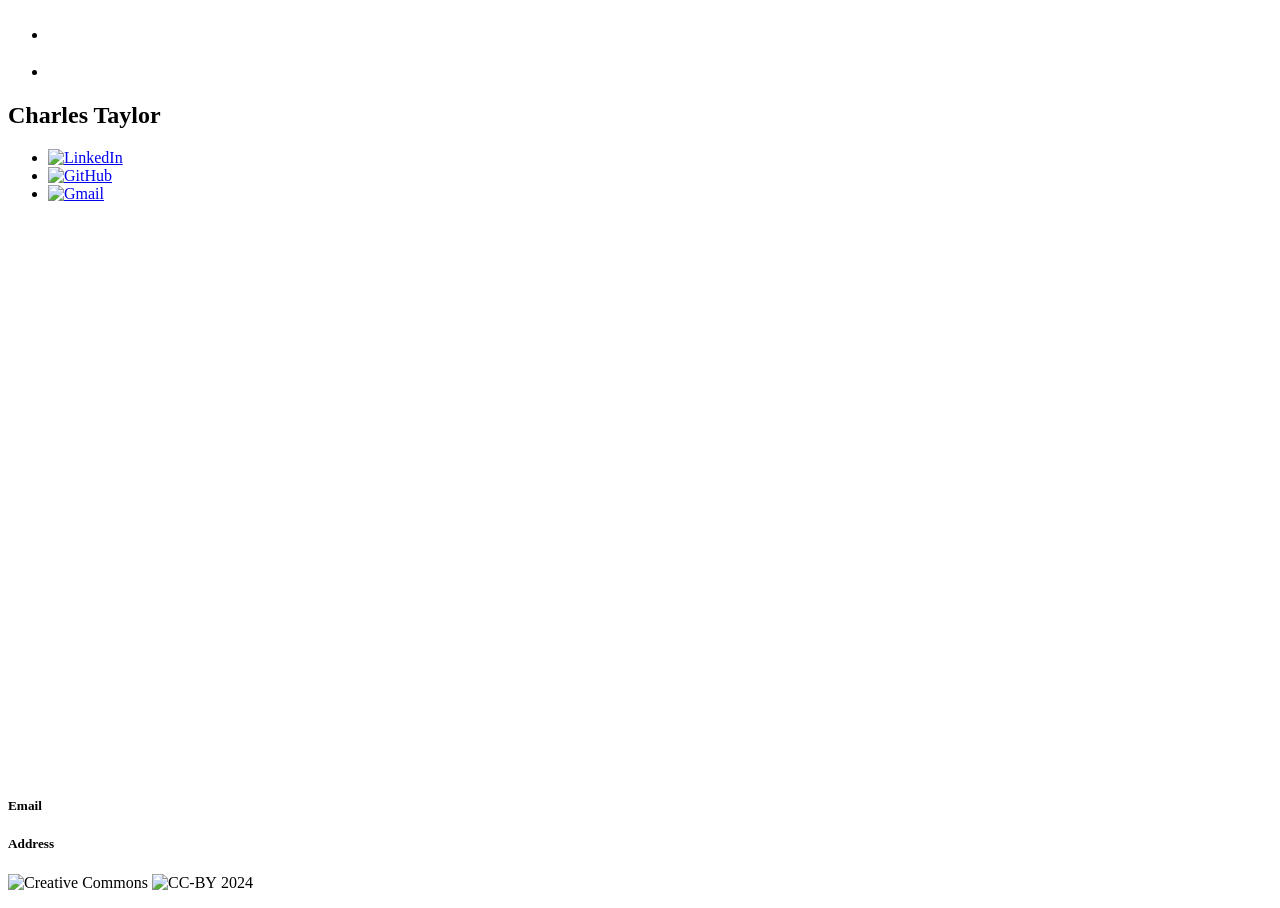
==== public/index.html @ 56d9f9a9 "Build" ====
<!DOCTYPE html>
<script src="/livereload.js?mindelay=10&amp;v=2&amp;port=1313&amp;path=livereload" data-no-instant defer></script><style>
    html {
        height: 100vh;
    }
    body {
        min-height: 100vh;
        display: grid;
        grid-template-rows: 1fr auto;
    }
    .footer {
        grid-row-start: 2;
        grid-row-end: 3;
    }
</style>
<html lang="en-us"><head>
  <meta charset="utf-8">
  <title>Charles Taylor&#39;s Portfolio</title>

  <!-- mobile responsive meta -->
  <meta name="viewport" content="width=device-width, initial-scale=1">

  <meta name="description" property="og:description" content="">
  <meta name="image" property="og:image" content="/">
  <meta name="author" content="">
  <meta name="generator" content="Hugo 0.125.5">

  <!-- plugins -->
  

  <!-- Main Stylesheet -->
  
  <link rel="stylesheet" href="/css/style.min.css" integrity="" media="screen">
  
  <link rel="stylesheet" href="/css/syntax.min.css" integrity="" media="screen">

  <link rel="alternate" type="application/rss+xml" href="http://localhost:1313/index.xml" title="Charles Taylor's Portfolio" />
<script src="https://cdn.jsdelivr.net/npm/mailgo@0.9.14/dist/mailgo.min.js" defer></script>

  <!--Favicon-->
  <link rel="apple-touch-icon" sizes="180x180" href="/apple-touch-icon.png">
  <link rel="icon" type="image/png" sizes="32x32" href="/favicon-32x32.png">
  <link rel="icon" type="image/png" sizes="16x16" href="/favicon-16x16.png">
  <link rel="manifest" href="/site.webmanifest">

</head>
<body class="">
    <div class="wrapper"><div uk-sticky="sel-target: .uk-navbar-container; cls-active: uk-navbar-sticky; bottom: #transparent-sticky-navbar">
    <nav class="uk-navbar-container uk-margin" uk-navbar="mode: click;" style="padding-right: 3rem">
        <div class="uk-navbar-right">
            <ul class="uk-navbar-nav uk-visible@s">
                
                <li class="uk-active "><a style="font-size: 18px; text-transform: none"
                        href="http://localhost:1313/"></a></li>
                
                
            </ul>

            <a class="uk-navbar-toggle uk-hidden@s" uk-toggle="target: #sidenav" uk-navbar-toggle-icon href="#"></a>

        </div>
    </nav>
</div>

<div id="sidenav" uk-offcanvas="overlay: true">
    <div class="uk-offcanvas-bar uk-flex uk-flex-column">

        <ul class="uk-nav uk-nav-primary uk-nav-center uk-margin-auto-vertical">
            
            <li class="uk-active"><a style="font-size: 18px" href="http://localhost:1313/"></a>
            </li>
            
            
        </ul>

    </div>
</div>

  



<!-- Hexagon Stylesheet -->

<link rel="stylesheet" href="/css/hexagon.min.css">

<!-- Index -->

<link rel="stylesheet" href="/css/index.min.css">

<section>
    
    <div class="uk-container uk-margin-large-top uk-margin-xlarge-bottom">

        <h1 class="uk-heading-large">Charles Taylor</h1>
    </div>


</section>

<div class="uk-text-center uk-margin-xlarge-bottom uk-margin-xlarge-top">
    <ul id="links" class="icons">
        
        
         
        <li><a href="https://www.linkedin.com/in/charles-taylor-349609133">
            <img class="contain" src="https://cdn.svgporn.com/logos/linkedin-icon.svg" alt="LinkedIn" loading="lazy"> </a></li>
          
        <li><a href="https://github.com/charlestaylor7"> <img
                    class="contain" src="https://cdn.svgporn.com/logos/github-icon.svg" alt="GitHub" loading="lazy"> </a></li>
           
        <li><a href="mailto:charlestaylor95@gmail.com" > <img
                    class="contain" src="https://cdn.svgporn.com/logos/google-gmail.svg" alt="Gmail" loading="lazy"></a></li>
          
    </ul>


</div>


















































    </div>
<footer class="footer">
  <div class="uk-container">

    <div class="uk-grid-small uk-child-width-1-4@m uk-text-center uk-flex-center uk-margin-medium-bottom" uk-grid>
      <div class="uk-margin-small-bottom">
        <h5 class="uk-margin-small-bottom">Email</h5>
        <a href="mailto:"></a>

      </div>
      <div>
        <h5 class="uk-margin-small-bottom">Address</h5>
          <div uk-lightbox>
            <a href="" data-caption=""
               data-type="iframe"></a>
          </div>
      </div>
    </div>


    <div class="footer-copyright uk-text-center" style="padding-bottom: 1rem">
      <img loading="lazy" src="https://mirrors.creativecommons.org/presskit/icons/cc.svg" style="height: 1.2em;
  width: 1.2em;" alt="Creative Commons">
      <img loading="lazy" src="https://mirrors.creativecommons.org/presskit/icons/by.svg" style="height: 1.2em;
  width: 1.2em;" alt="CC-BY">
      2024
      
    </div>
  </div>
</footer>


<!-- JS Plugins -->

</body>
</html>
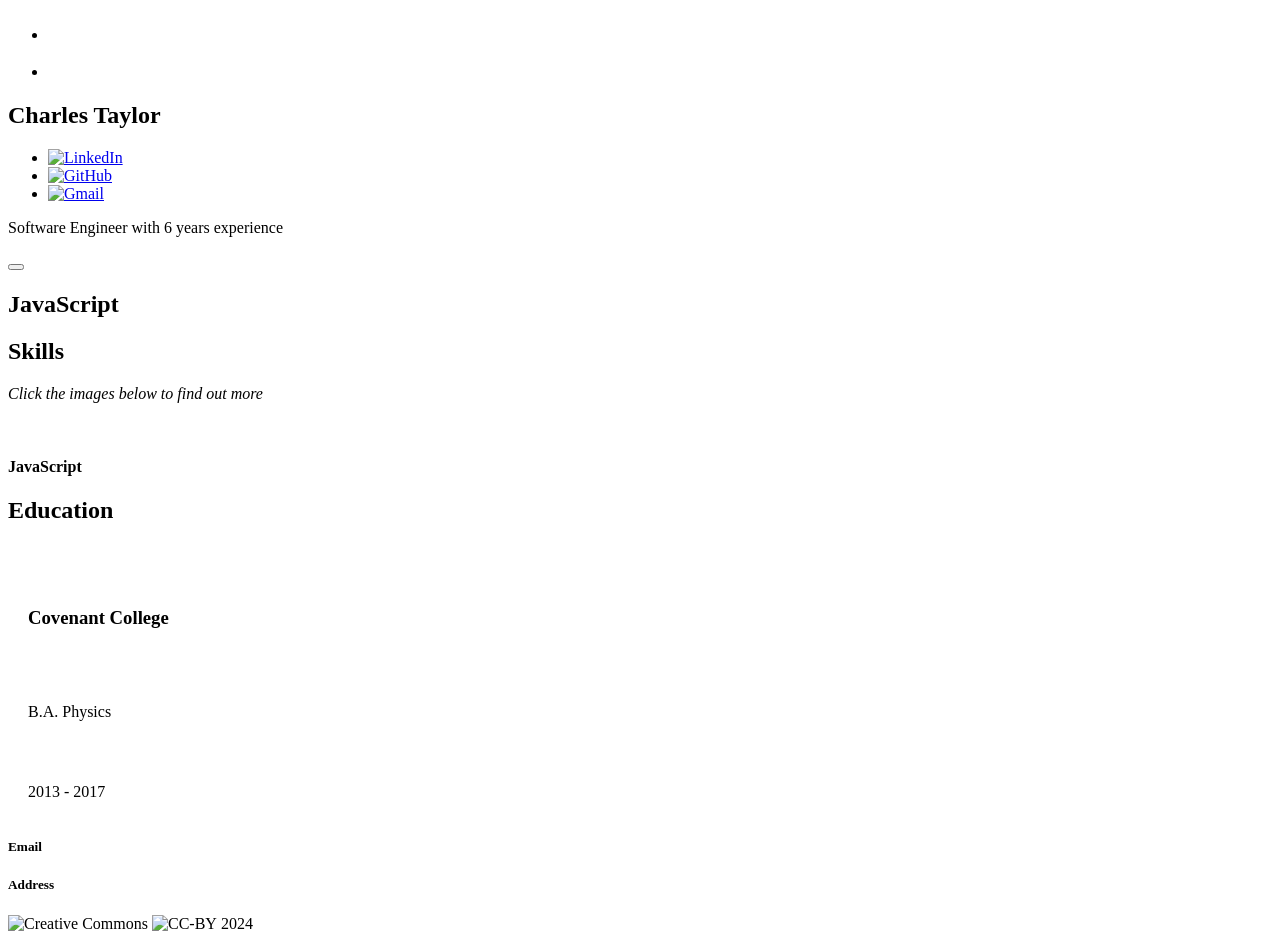
==== commit 2c1dc59b: "Include public" ====
--- a/public/index.html
+++ b/public/index.html
@@ -27,6 +27,8 @@
 
   <!-- plugins -->
   
+  <link rel="stylesheet" href="https://cdn.jsdelivr.net/npm/uikit@3.2.6/dist/css/uikit.min.css ">
+  
 
   <!-- Main Stylesheet -->
   
@@ -121,49 +123,141 @@
 
 
 
-
-
-
-
-
-
-
-
-
-
-
-
-
-
-
-
-
-
-
-
-
-
-
-
-
-
-
-
-
-
-
-
-
-
-
-
-
-
-
-
-
-
-
+<section class="uk-margin-large-top">
+    <div class="uk-container">
+        <div class="uk-text-center">
+            
+            <p class="uk-text-lead">Software Engineer with 6 years experience</p>
+            
+            
+        </div>
+    </div>
+
+</section>
+
+
+
+
+
+
+
+
+
+
+
+
+
+
+
+
+<div id="modal_JavaScript" uk-modal>
+    <div class="uk-modal-dialog uk-modal-body">
+        <button class="uk-modal-close-default" type="button" uk-close></button>
+        <div class="uk-modal-header">
+            <h2 class="uk-modal-title">JavaScript</h2>
+        </div>
+        <p></p>
+    </div>
+</div>
+
+
+<section class="uk-margin-large-top uk-margin-large-bottom">
+    <div class="uk-container">
+        <h1 class="uk-heading-line uk-text-center uk-heading-medium"><span>Skills</span></h1>
+
+        <p class="uk-text-center uk-text-lead"><i>Click the images below to find out more</i></p>
+        <div class="uk-child-width-1-6@l uk-child-width-1-3@m uk-child-width-1-3@s uk-child-width-1-2 uk-text-center uk-flex-center"
+            uk-grid>
+            
+            <div class="imagemargin">
+                <img class="contain skills" src="https://res.cloudinary.com/samrobbins/image/upload/v1591793272/logos/logos_javascript_adj1dx.svg" alt="" loading="lazy" style="cursor: pointer"
+                    uk-toggle="target: #modal_JavaScript">
+                <h4>JavaScript</h4>
+            </div>
+            
+        </div>
+
+    </div>
+
+</section>
+
+
+
+
+
+
+
+
+
+
+
+
+
+
+
+
+
+
+
+
+
+
+
+
+
+
+
+
+
+
+
+
+
+
+
+
+
+
+
+
+
+
+
+
+
+<section class="uk-margin-xlarge-bottom">
+    <div class="uk-container">
+
+        <h1 class="uk-heading-line uk-heading-medium  uk-margin-large-bottom"><span>Education</span></h1>
+
+
+        <div class=" uk-grid-large uk-child-width-1-3@s uk-child-width-1  uk-text-center uk-flex-center" uk-grid
+            style="padding-left: 20px; padding-right: 20px">
+
+            
+            <div>
+                <div class="uk-card uk-card-default uk-height-max-large">
+                    <div class="uk-card-media-top">
+                        <img class="contain experience" src="/thistle.jpeg" alt="" style="padding: 20px" loading="lazy">
+                    </div>
+                    <div class="uk-card-body" style="padding-top: 0">
+                        <div style="height: 5em">
+                            <h3 class="uk-card-title">Covenant College</h3>
+                        </div>
+                        <p style="height: 4em">B.A. Physics</p>
+                        <p>2013 - 2017</p>
+                    </div>
+                </div>
+            </div>
+            
+        </div>
+    </div>
+
+
+
+
+
+</section>
 
 
     </div>
@@ -200,5 +294,9 @@
 
 <!-- JS Plugins -->
 
+<script src="https://cdn.jsdelivr.net/npm/uikit@3.2.6/dist/js/uikit.min.js"></script>
+
+<script src="https://cdn.jsdelivr.net/npm/uikit@3.2.6/dist/js/uikit-icons.min.js"></script>
+
 </body>
 </html>
